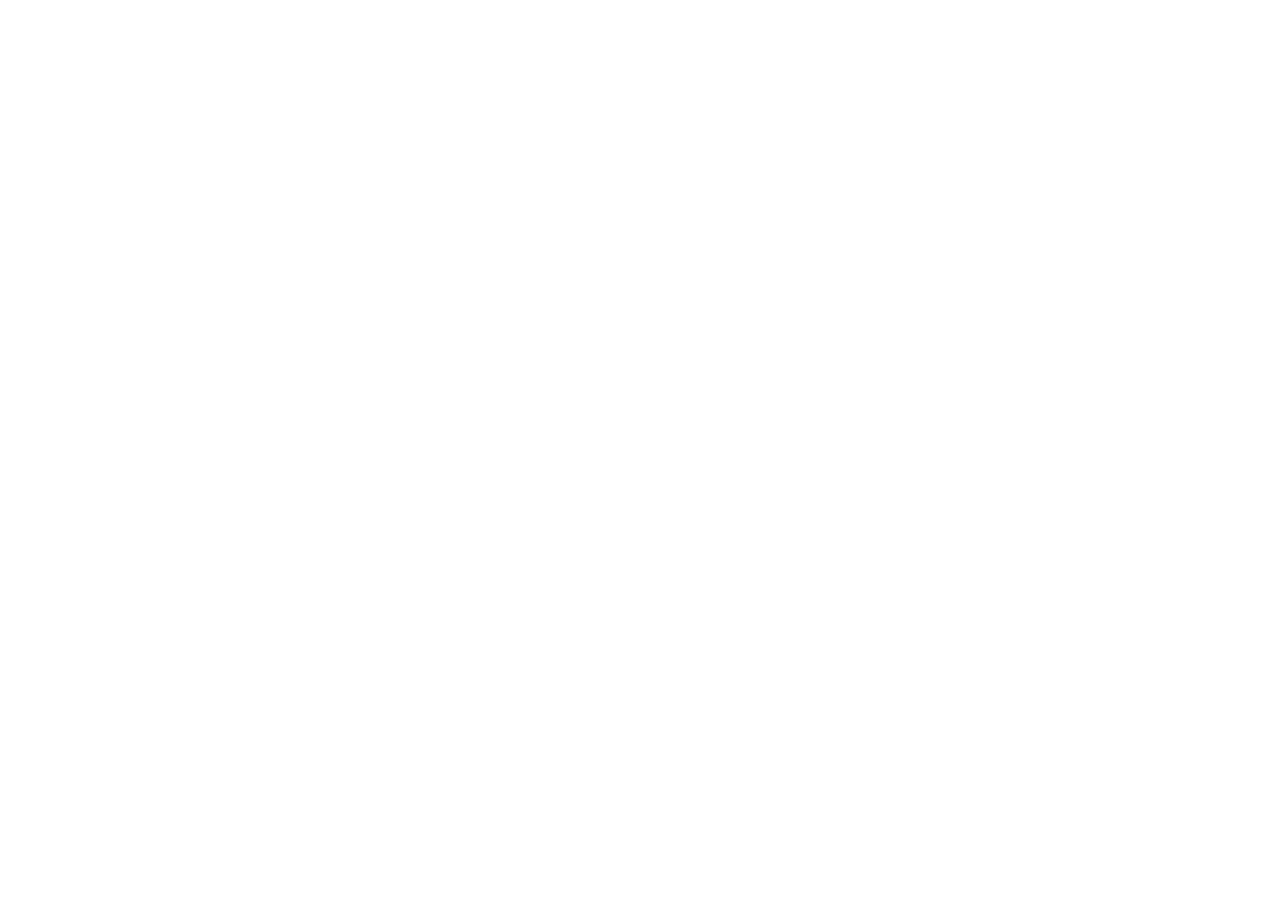
==== index.html @ 9245b014 "cleanup" ====
<html>
<head>

	<script src="http://ajax.googleapis.com/ajax/libs/jquery/1.8.2/jquery.min.js"></script>
	<script src="http://code.jquery.com/mobile/1.4.5/jquery.mobile-1.4.5.min.js"></script>
	<link rel="stylesheet" href="http://code.jquery.com/mobile/1.0/jquery.mobile-1.0.min.css" />

	<link href='http://fonts.googleapis.com/css?family=Lato&amp;subset=latin,latin-ext' rel='stylesheet' type='text/css'>
	<meta name="viewport" content="width=device-width, initial-scale=1">
	<link rel="stylesheet" type="text/css" href="hilary.css" />

	<script type="text/javascript">
	$(document).on('pageinit', '#main_page', function() {
		$('#container').on("swipe", function () {
			$('#arrow').hide();
		});
	});
	</script>
	<script src="http://code.highcharts.com/highcharts.js"></script>
	<script src="hilary.js?v=3"></script>
</head>

<body>
	<div data-role="page" id='main_page'>
		<div id="arrow">
			<div>Swipe</div>
			<img src="arrow_right.png"></img>
		</div>
		<div id="container" style="width:100%; height:340px;">
		</div>
	</div>

</body>
</html>
---- hilary.css ----
body {
	font-family: "Lato", Helvetica, Arial, sans-serif;
}

#container {
	width: 860px !important;
}


div.highcharts-tooltip>span{
	font-size: 15px !important;
	height: auto !important;
	overflow: auto !important;
	white-space: normal !important;
	line-height: 1.2;


}

.highcharts-tooltip {
	width: 180px !important;
	margin: 0 auto !important;
  	text-align: center;
  	z-index: 1000 !important;
}

.highcharts-tooltip .percentage {
	color: #FB0042;
	font-size: x-large;
	font-weight: bold;
}

.highcharts-tooltip .date{
	font-size: large;
}

.highcharts-tooltip .incident{
	color: #999;

}

#arrow{
	display: none;
}

@media(max-width: 500px){

	#container {
		width: 2500px !important;
	}
	#arrow {
	    position: fixed;
	    top: 15px;
	    right: 40px;
		z-index: 10000;
		display: inline;
		opacity: .3;
	}

	#arrow img{
		height: 40px;
		width: 40px;
	}
}
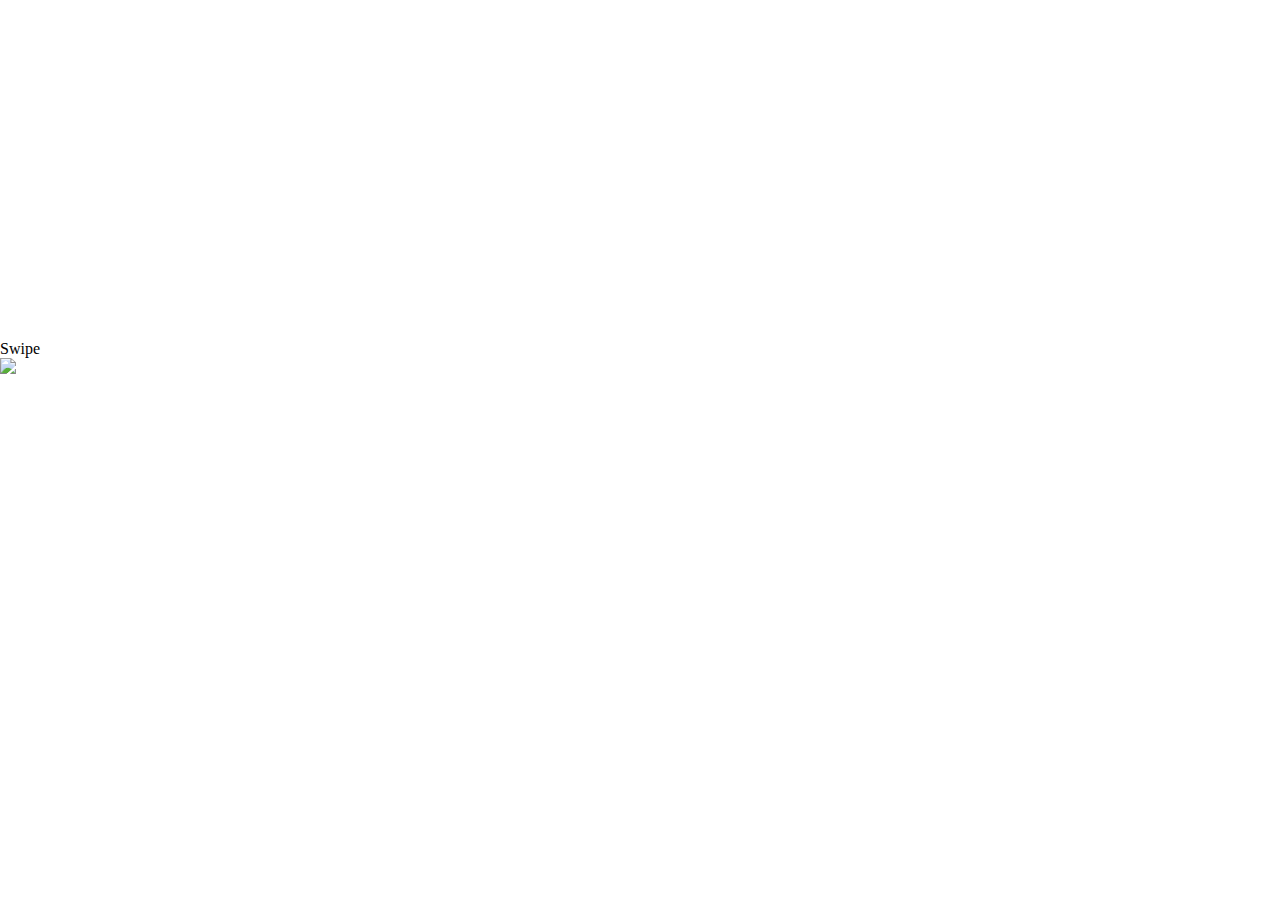
==== commit dae87d60: "fixed window, added external js files" ====
--- a/index.html
+++ b/index.html
@@ -1,32 +1,28 @@
 <html>
 <head>
 
-	<script src="http://ajax.googleapis.com/ajax/libs/jquery/1.8.2/jquery.min.js"></script>
-	<script src="http://code.jquery.com/mobile/1.4.5/jquery.mobile-1.4.5.min.js"></script>
-	<link rel="stylesheet" href="http://code.jquery.com/mobile/1.0/jquery.mobile-1.0.min.css" />
+	<script src="jquery.min.js"></script>
+	<script src="jquery.mobile-1.4.5.min.js"></script>
+	<link rel="stylesheet" href="jquery.mobile-1.0.min.css" />
 
-	<link href='http://fonts.googleapis.com/css?family=Lato&amp;subset=latin,latin-ext' rel='stylesheet' type='text/css'>
+	<link href='http://fonts.googleapis.com/css?family=Lato&subset=latin,latin-ext' rel='stylesheet' type='text/css'>
 	<meta name="viewport" content="width=device-width, initial-scale=1">
-	<link rel="stylesheet" type="text/css" href="hilary.css" />
+	<link rel="stylesheet" type="text/css" href="hillary.css" />
 
 	<script type="text/javascript">
-	$(document).on('pageinit', '#main_page', function() {
-		$('#container').on("swipe", function () {
-			$('#arrow').hide();
-		});
-	});
+
 	</script>
-	<script src="http://code.highcharts.com/highcharts.js"></script>
-	<script src="hilary.js?v=3"></script>
+	<script src="highcharts.js"></script>
+	<script src="hillary.js?v=3"></script>
 </head>
 
 <body>
 	<div data-role="page" id='main_page'>
+		<div id="container" style="height:340px;">
+		</div>
 		<div id="arrow">
-			<div>Swipe</div>
+			<div id="arrow_text">Swipe</div>
 			<img src="arrow_right.png"></img>
-		</div>
-		<div id="container" style="width:100%; height:340px;">
 		</div>
 	</div>
 
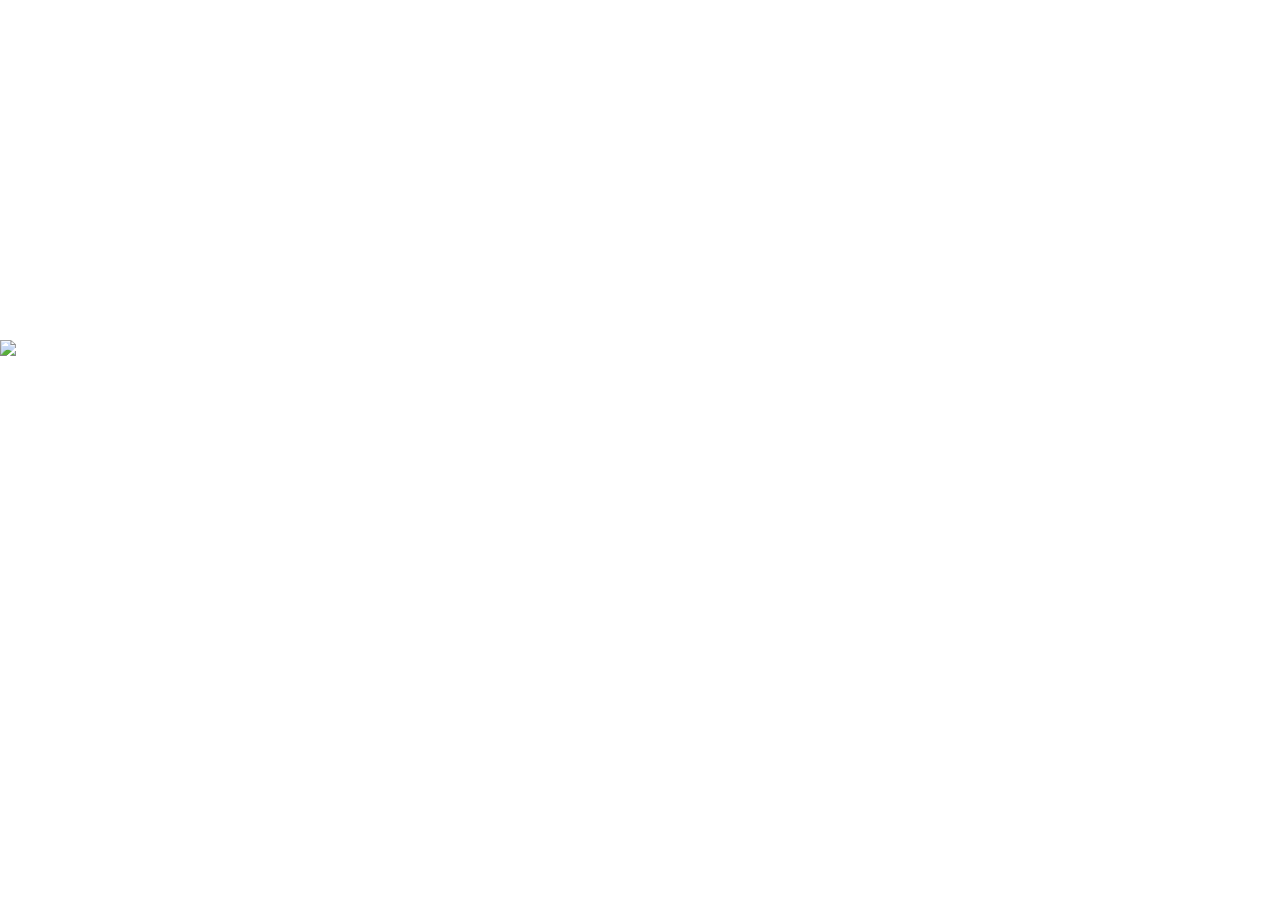
==== commit 2d3d397d: "minor encoding change" ====
--- a/index.html
+++ b/index.html
@@ -5,7 +5,7 @@
 	<script src="jquery.mobile-1.4.5.min.js"></script>
 	<link rel="stylesheet" href="jquery.mobile-1.0.min.css" />
 
-	<link href='http://fonts.googleapis.com/css?family=Lato&subset=latin,latin-ext' rel='stylesheet' type='text/css'>
+	<link href='http://fonts.googleapis.com/css?family=Lato&amp;subset=latin,latin-ext' rel='stylesheet' type='text/css'>
 	<meta name="viewport" content="width=device-width, initial-scale=1">
 	<link rel="stylesheet" type="text/css" href="hillary.css" />
 
@@ -21,7 +21,7 @@
 		<div id="container" style="height:340px;">
 		</div>
 		<div id="arrow">
-			<div id="arrow_text">Swipe</div>
+			<div id="arrow_text"></div>
 			<img src="arrow_right.png"></img>
 		</div>
 	</div>
